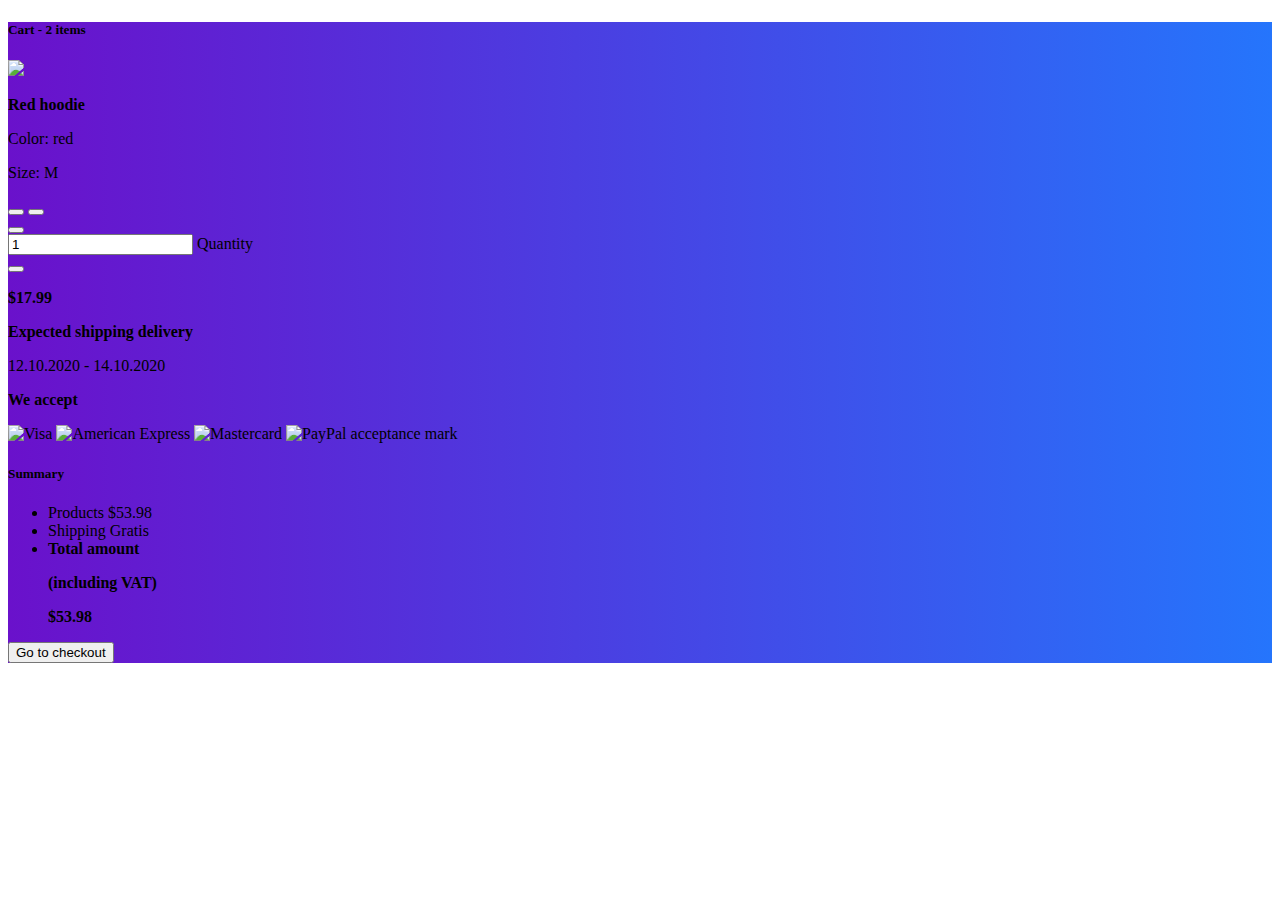
==== src/main/resources/templates/cart.html @ ec0acf6f "cart" ====
<!DOCTYPE html>
<html lang="en">
<head>
    <meta charset="UTF-8">
    <title>Cart</title>
  <link href="https://cdn.jsdelivr.net/npm/bootstrap@5.0.2/dist/css/bootstrap.min.css" rel="stylesheet" integrity="sha384-EVSTQN3/azprG1Anm3QDgpJLIm9Nao0Yz1ztcQTwFspd3yD65VohhpuuCOmLASjC" crossorigin="anonymous">
  <style>
    .gradient-custom {
      /* fallback for old browsers */
      background: #6a11cb;

      /* Chrome 10-25, Safari 5.1-6 */
      background: -webkit-linear-gradient(to right, rgba(106, 17, 203, 1), rgba(37, 117, 252, 1));

      /* W3C, IE 10+/ Edge, Firefox 16+, Chrome 26+, Opera 12+, Safari 7+ */
      background: linear-gradient(to right, rgba(106, 17, 203, 1), rgba(37, 117, 252, 1))
    }
  </style>
</head>
<body>
<section class="h-100 gradient-custom">
  <div class="container py-5">
    <div class="row d-flex justify-content-center my-4">
      <div class="col-md-8">
        <div class="card mb-4">
          <div class="card-header py-3">
            <h5 id="quantity" class="mb-0">Cart - 2 items</h5>
          </div>
          <div id="productmain" class="card-body">
            <!-- Single item -->
            <div style="display: none" >
              <div id="main" class="row">
                <div class="col-lg-3 col-md-12 mb-4 mb-lg-0">
                  <!-- Image -->
                  <div class="bg-image hover-overlay hover-zoom ripple rounded" data-mdb-ripple-color="light">
                    <img src="https://mdbcdn.b-cdn.net/img/Photos/Horizontal/E-commerce/Vertical/12a.webp"
                         class="w-100" alt="Blue Jeans Jacket" />
                    <a href="#!">
                      <div class="mask" style="background-color: rgba(251, 251, 251, 0.2)"></div>
                    </a>
                  </div>
                  <!-- Image -->
                </div>

                <div class="col-lg-5 col-md-6 mb-4 mb-lg-0">
                  <!-- Data -->
                  <p><strong>Blue denim shirt</strong></p>
                  <p>Color: blue</p>
                  <p>Size: M</p>
                  <button type="button" class="btn btn-primary btn-sm me-1 mb-2" data-mdb-toggle="tooltip"
                          title="Remove item">
                    <i class="fas fa-trash"></i>
                  </button>
                  <button type="button" class="btn btn-danger btn-sm mb-2" data-mdb-toggle="tooltip"
                          title="Move to the wish list">
                    <i class="fas fa-heart"></i>
                  </button>
                  <!-- Data -->
                </div>

                <div class="col-lg-4 col-md-6 mb-4 mb-lg-0">
                  <!-- Quantity -->
                  <div class="d-flex mb-4" style="max-width: 300px">
                    <button class="btn btn-primary px-3 me-2"
                            onclick="this.parentNode.querySelector('input[type=number]').stepDown()">
                      <!--                    <i class="fas fa-minus"></i>-->
                      -
                    </button>

                    <div class="form-outline">
                      <input id="form1" min="0" name="quantity" value="1" type="number" class="form-control" />
                      <label class="form-label" for="form1">Quantity</label>
                    </div>

                    <button class="btn btn-primary px-3 ms-2"
                            onclick="this.parentNode.querySelector('input[type=number]').stepUp()">
                      <!--                    <i class="fas fa-plus"></i>-->
                      +
                    </button>
                  </div>
                  <!-- Quantity -->

                  <!-- Price -->
                  <p class="text-start text-md-center">
                    <strong>$17.99</strong>
                  </p>
                  <!-- Price -->
                </div>
              </div>
              <hr class="my-4" />
            </div>
            <!-- Single item -->


            <!-- Single item -->
            <div class="row">
              <div class="col-lg-3 col-md-12 mb-4 mb-lg-0">
                <!-- Image -->
                <div class="bg-image hover-overlay hover-zoom ripple rounded" data-mdb-ripple-color="light">
                  <img src="https://mdbcdn.b-cdn.net/img/Photos/Horizontal/E-commerce/Vertical/13a.webp"
                       class="w-100" />
                  <a href="#!">
                    <div class="mask" style="background-color: rgba(251, 251, 251, 0.2)"></div>
                  </a>
                </div>
                <!-- Image -->
              </div>

              <div class="col-lg-5 col-md-6 mb-4 mb-lg-0">
                <!-- Data -->
                <p><strong>Red hoodie</strong></p>
                <p>Color: red</p>
                <p>Size: M</p>

                <button type="button" class="btn btn-primary btn-sm me-1 mb-2" data-mdb-toggle="tooltip"
                        title="Remove item">
                  <i class="fas fa-trash"></i>
                </button>
                <button type="button" class="btn btn-danger btn-sm mb-2" data-mdb-toggle="tooltip"
                        title="Move to the wish list">
                  <i class="fas fa-heart"></i>
                </button>
                <!-- Data -->
              </div>

              <div class="col-lg-4 col-md-6 mb-4 mb-lg-0">
                <!-- Quantity -->
                <div class="d-flex mb-4" style="max-width: 300px">
                  <button class="btn btn-primary px-3 me-2"
                          onclick="this.parentNode.querySelector('input[type=number]').stepDown()">
                    <i class="fas fa-minus"></i>
                  </button>

                  <div class="form-outline">
                    <input id="form1" min="0" name="quantity" value="1" type="number" class="form-control" />
                    <label class="form-label" for="form1">Quantity</label>
                  </div>

                  <button class="btn btn-primary px-3 ms-2"
                          onclick="this.parentNode.querySelector('input[type=number]').stepUp()">
                    <i class="fas fa-plus"></i>
                  </button>
                </div>
                <!-- Quantity -->

                <!-- Price -->
                <p class="text-start text-md-center">
                  <strong>$17.99</strong>
                </p>
                <!-- Price -->
              </div>
            </div>
<!--             Single item -->
          </div>

        </div>
        <div class="card mb-4">
          <div class="card-body">
            <p><strong>Expected shipping delivery</strong></p>
            <p class="mb-0">12.10.2020 - 14.10.2020</p>
          </div>
        </div>
        <div class="card mb-4 mb-lg-0">
          <div class="card-body">
            <p><strong>We accept</strong></p>
            <img class="me-2" width="45px"
                 src="https://mdbcdn.b-cdn.net/wp-content/plugins/woocommerce-gateway-stripe/assets/images/visa.svg"
                 alt="Visa" />
            <img class="me-2" width="45px"
                 src="https://mdbcdn.b-cdn.net/wp-content/plugins/woocommerce-gateway-stripe/assets/images/amex.svg"
                 alt="American Express" />
            <img class="me-2" width="45px"
                 src="https://mdbcdn.b-cdn.net/wp-content/plugins/woocommerce-gateway-stripe/assets/images/mastercard.svg"
                 alt="Mastercard" />
            <img class="me-2" width="45px"
                 src="https://mdbcdn.b-cdn.net/wp-content/plugins/woocommerce/includes/gateways/paypal/assets/images/paypal.webp"
                 alt="PayPal acceptance mark" />
          </div>
        </div>
      </div>
      <div class="col-md-4">
        <div class="card mb-4">
          <div class="card-header py-3">
            <h5 class="mb-0">Summary</h5>
          </div>
          <div class="card-body">
            <ul class="list-group list-group-flush">
              <li
                      class="list-group-item d-flex justify-content-between align-items-center border-0 px-0 pb-0">
                Products
                <span>$53.98</span>
              </li>
              <li class="list-group-item d-flex justify-content-between align-items-center px-0">
                Shipping
                <span>Gratis</span>
              </li>
              <li
                      class="list-group-item d-flex justify-content-between align-items-center border-0 px-0 mb-3">
                <div>
                  <strong>Total amount</strong>
                  <strong>
                    <p class="mb-0">(including VAT)</p>
                  </strong>
                </div>
                <span><strong>$53.98</strong></span>
              </li>
            </ul>

            <button type="button" class="btn btn-primary btn-lg btn-block">
              Go to checkout
            </button>
          </div>
        </div>
      </div>
    </div>
  </div>
</section>
<!--<script src="../static/js/cart/cart.js" th:src="@{/js/cart/cart.js}" ></script>-->
</body>
</html>
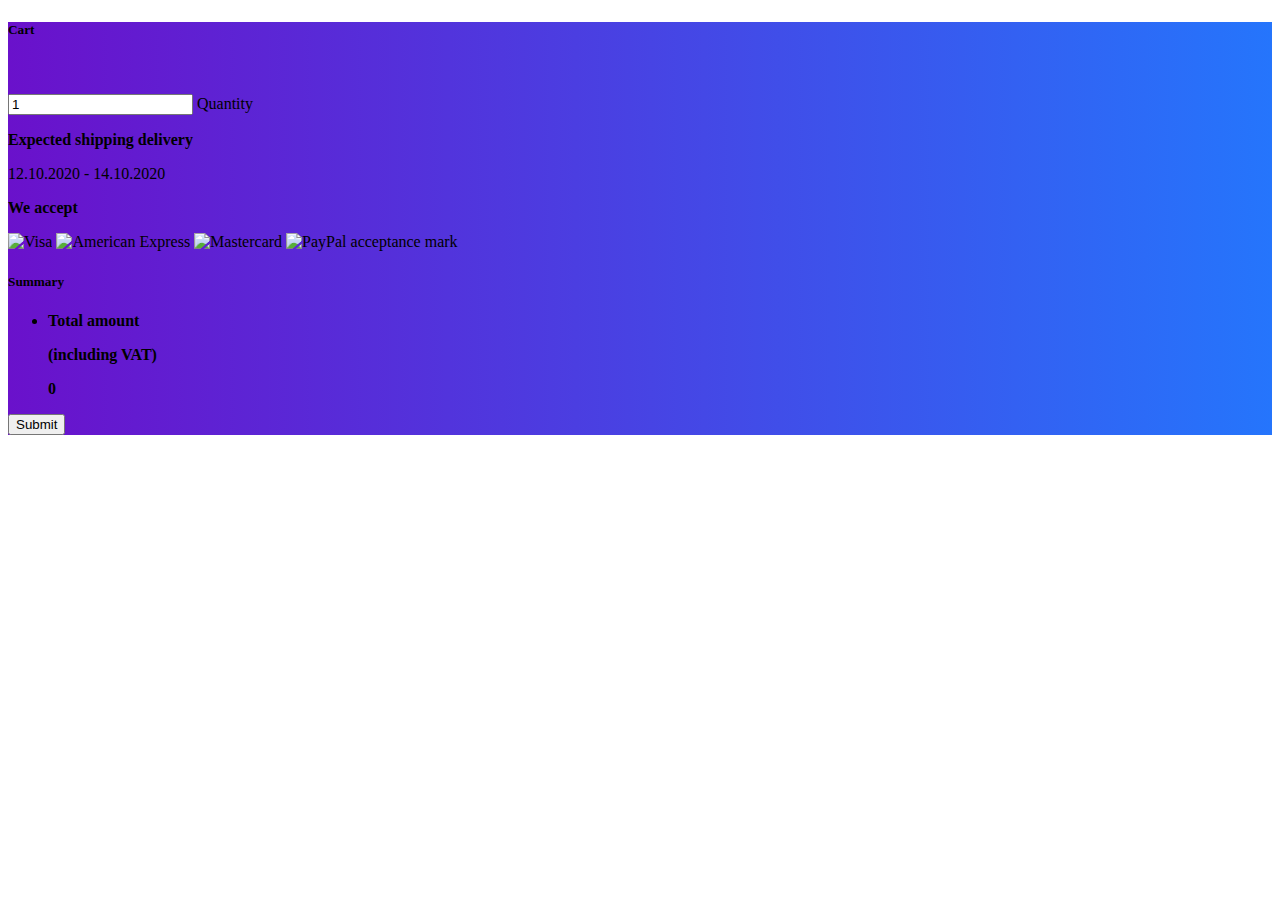
==== commit b53ebc09: "order" ====
--- a/src/main/resources/templates/cart.html
+++ b/src/main/resources/templates/cart.html
@@ -1,5 +1,5 @@
 <!DOCTYPE html>
-<html lang="en">
+<html lang="en" xmlns:th="https://www.thymeleaf.org">
 <head>
     <meta charset="UTF-8">
     <title>Cart</title>
@@ -18,86 +18,24 @@
   </style>
 </head>
 <body>
+<div th:replace="header :: myheader"></div>
+
 <section class="h-100 gradient-custom">
   <div class="container py-5">
     <div class="row d-flex justify-content-center my-4">
       <div class="col-md-8">
         <div class="card mb-4">
           <div class="card-header py-3">
-            <h5 id="quantity" class="mb-0">Cart - 2 items</h5>
+            <h5 id="quantity" class="mb-0">Cart</h5>
           </div>
           <div id="productmain" class="card-body">
-            <!-- Single item -->
-            <div style="display: none" >
-              <div id="main" class="row">
-                <div class="col-lg-3 col-md-12 mb-4 mb-lg-0">
-                  <!-- Image -->
-                  <div class="bg-image hover-overlay hover-zoom ripple rounded" data-mdb-ripple-color="light">
-                    <img src="https://mdbcdn.b-cdn.net/img/Photos/Horizontal/E-commerce/Vertical/12a.webp"
-                         class="w-100" alt="Blue Jeans Jacket" />
-                    <a href="#!">
-                      <div class="mask" style="background-color: rgba(251, 251, 251, 0.2)"></div>
-                    </a>
-                  </div>
-                  <!-- Image -->
-                </div>
-
-                <div class="col-lg-5 col-md-6 mb-4 mb-lg-0">
-                  <!-- Data -->
-                  <p><strong>Blue denim shirt</strong></p>
-                  <p>Color: blue</p>
-                  <p>Size: M</p>
-                  <button type="button" class="btn btn-primary btn-sm me-1 mb-2" data-mdb-toggle="tooltip"
-                          title="Remove item">
-                    <i class="fas fa-trash"></i>
-                  </button>
-                  <button type="button" class="btn btn-danger btn-sm mb-2" data-mdb-toggle="tooltip"
-                          title="Move to the wish list">
-                    <i class="fas fa-heart"></i>
-                  </button>
-                  <!-- Data -->
-                </div>
-
-                <div class="col-lg-4 col-md-6 mb-4 mb-lg-0">
-                  <!-- Quantity -->
-                  <div class="d-flex mb-4" style="max-width: 300px">
-                    <button class="btn btn-primary px-3 me-2"
-                            onclick="this.parentNode.querySelector('input[type=number]').stepDown()">
-                      <!--                    <i class="fas fa-minus"></i>-->
-                      -
-                    </button>
-
-                    <div class="form-outline">
-                      <input id="form1" min="0" name="quantity" value="1" type="number" class="form-control" />
-                      <label class="form-label" for="form1">Quantity</label>
-                    </div>
-
-                    <button class="btn btn-primary px-3 ms-2"
-                            onclick="this.parentNode.querySelector('input[type=number]').stepUp()">
-                      <!--                    <i class="fas fa-plus"></i>-->
-                      +
-                    </button>
-                  </div>
-                  <!-- Quantity -->
-
-                  <!-- Price -->
-                  <p class="text-start text-md-center">
-                    <strong>$17.99</strong>
-                  </p>
-                  <!-- Price -->
-                </div>
-              </div>
-              <hr class="my-4" />
-            </div>
-            <!-- Single item -->
-
 
             <!-- Single item -->
-            <div class="row">
+            <div class="row" th:object="${item}">
               <div class="col-lg-3 col-md-12 mb-4 mb-lg-0">
                 <!-- Image -->
                 <div class="bg-image hover-overlay hover-zoom ripple rounded" data-mdb-ripple-color="light">
-                  <img src="https://mdbcdn.b-cdn.net/img/Photos/Horizontal/E-commerce/Vertical/13a.webp"
+                  <img th:src="@{${'/images/Product_Image/Adidas/'+ item.name +'/1.webp'}}"
                        class="w-100" />
                   <a href="#!">
                     <div class="mask" style="background-color: rgba(251, 251, 251, 0.2)"></div>
@@ -108,27 +46,28 @@
 
               <div class="col-lg-5 col-md-6 mb-4 mb-lg-0">
                 <!-- Data -->
-                <p><strong>Red hoodie</strong></p>
-                <p>Color: red</p>
-                <p>Size: M</p>
+                <p th:text="*{name}" style="font-weight: 600"></p>
+<!--                <p>Color: red</p>-->
+                <p th:text="'Size: ' +${size}"></p>
 
-                <button type="button" class="btn btn-primary btn-sm me-1 mb-2" data-mdb-toggle="tooltip"
+               <!-- <button type="button" class="btn btn-primary btn-sm me-1 mb-2" data-mdb-toggle="tooltip"
                         title="Remove item">
                   <i class="fas fa-trash"></i>
                 </button>
                 <button type="button" class="btn btn-danger btn-sm mb-2" data-mdb-toggle="tooltip"
                         title="Move to the wish list">
                   <i class="fas fa-heart"></i>
-                </button>
+                </button>-->
+
                 <!-- Data -->
               </div>
 
               <div class="col-lg-4 col-md-6 mb-4 mb-lg-0">
                 <!-- Quantity -->
                 <div class="d-flex mb-4" style="max-width: 300px">
-                  <button class="btn btn-primary px-3 me-2"
+                  <!-- <button class="btn btn-primary px-3 me-2"
                           onclick="this.parentNode.querySelector('input[type=number]').stepDown()">
-                    <i class="fas fa-minus"></i>
+                    <i class="fas fa-minus"></i> -->
                   </button>
 
                   <div class="form-outline">
@@ -136,16 +75,16 @@
                     <label class="form-label" for="form1">Quantity</label>
                   </div>
 
-                  <button class="btn btn-primary px-3 ms-2"
+                  <!-- <button class="btn btn-primary px-3 ms-2"
                           onclick="this.parentNode.querySelector('input[type=number]').stepUp()">
                     <i class="fas fa-plus"></i>
-                  </button>
+                  </button> -->
                 </div>
                 <!-- Quantity -->
 
                 <!-- Price -->
                 <p class="text-start text-md-center">
-                  <strong>$17.99</strong>
+                  <strong th:text="*{price} + ' VND'"></strong>
                 </p>
                 <!-- Price -->
               </div>
@@ -154,6 +93,7 @@
           </div>
 
         </div>
+
         <div class="card mb-4">
           <div class="card-body">
             <p><strong>Expected shipping delivery</strong></p>
@@ -183,17 +123,19 @@
           <div class="card-header py-3">
             <h5 class="mb-0">Summary</h5>
           </div>
-          <div class="card-body">
+
+          <form class="card-body" th:object="${order}" th:action="@{/checkout}" method="post">
+
             <ul class="list-group list-group-flush">
-              <li
-                      class="list-group-item d-flex justify-content-between align-items-center border-0 px-0 pb-0">
-                Products
-                <span>$53.98</span>
-              </li>
-              <li class="list-group-item d-flex justify-content-between align-items-center px-0">
-                Shipping
-                <span>Gratis</span>
-              </li>
+<!--              <li-->
+<!--                      class="list-group-item d-flex justify-content-between align-items-center border-0 px-0 pb-0">-->
+<!--                Products-->
+<!--                <span id="total-price">$53.98</span>-->
+<!--              </li>-->
+<!--              <li class="list-group-item d-flex justify-content-between align-items-center px-0">-->
+<!--                Shipping-->
+<!--                <span>Gratis</span>-->
+<!--              </li>-->
               <li
                       class="list-group-item d-flex justify-content-between align-items-center border-0 px-0 mb-3">
                 <div>
@@ -202,19 +144,21 @@
                     <p class="mb-0">(including VAT)</p>
                   </strong>
                 </div>
-                <span><strong>$53.98</strong></span>
+                <span id="summary-price" style="font-weight: 600;">0</span>
               </li>
             </ul>
 
-            <button type="button" class="btn btn-primary btn-lg btn-block">
-              Go to checkout
-            </button>
-          </div>
+            <input type="hidden"  th:field="*{sizeProduct}">
+            <input type="hidden" th:field="*{idProduct}" th:value="${item.id}">
+            <input type="submit" class="btn btn-primary btn-lg btn-block">
+
+          </form>
+
         </div>
       </div>
     </div>
   </div>
 </section>
-<!--<script src="../static/js/cart/cart.js" th:src="@{/js/cart/cart.js}" ></script>-->
+<script src="../static/js/cart/cart.js" th:src="@{/js/cart/cart.js}" ></script>
 </body>
 </html>